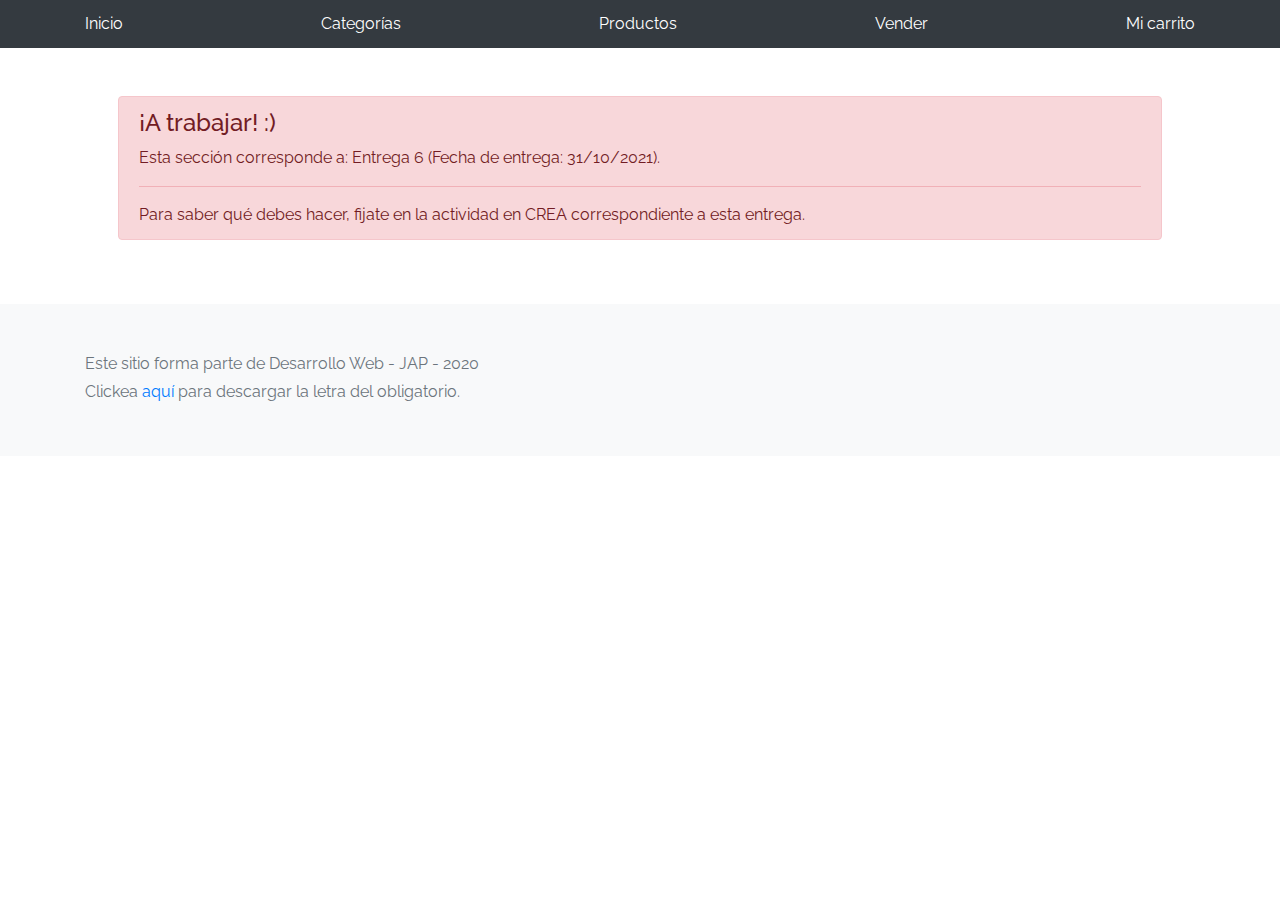
==== my-profile.html @ 641d9135 "entrega1" ====
<!DOCTYPE html>
<!-- saved from url=(0049)https://getbootstrap.com/docs/4.3/examples/album/ -->
<html lang="en">

<head>
  <meta http-equiv="Content-Type" content="text/html; charset=UTF-8">

  <meta name="viewport" content="width=device-width, initial-scale=1, shrink-to-fit=no">
  <meta name="description" content="">
  <title>eMercado - Todo lo que busques está aquí</title>

  <link rel="canonical" href="https://getbootstrap.com/docs/4.3/examples/album/">
  <link href="https://fonts.googleapis.com/css?family=Raleway:300,300i,400,400i,700,700i,900,900i" rel="stylesheet">

  <style>
    .bd-placeholder-img {
      font-size: 1.125rem;
      text-anchor: middle;
      -webkit-user-select: none;
      -moz-user-select: none;
      -ms-user-select: none;
      user-select: none;
    }

    @media (min-width: 768px) {
      .bd-placeholder-img-lg {
        font-size: 3.5rem;
      }
    }
  </style>
  <link href="css/bootstrap.min.css" rel="stylesheet">
  <link href="css/styles.css" rel="stylesheet">
  <link href="css/dropzone.css" rel="stylesheet">
</head>

<body>
  <nav class="site-header sticky-top py-1 bg-dark">
    <div class="container d-flex flex-column flex-md-row justify-content-between">
      <a class="py-2 d-none d-md-inline-block" href="home.html">Inicio</a>
      <a class="py-2 d-none d-md-inline-block" href="categories.html">Categorías</a>
      <a class="py-2 d-none d-md-inline-block" href="products.html">Productos</a>
      <a class="py-2 d-none d-md-inline-block" href="sell.html">Vender</a>
      <a class="py-2 d-none d-md-inline-block" href="cart.html">Mi carrito</a>
    </div>
  </nav>
  <div class="container p-5">
    <div class="alert alert-danger" role="alert" style="position: relative; width:auto; top: 0;">
      <h4 class="alert-heading">¡A trabajar! :)</h4>
      <p>Esta sección corresponde a: Entrega 6 (Fecha de entrega: 31/10/2021).</p>
      <hr>
      <p class="mb-0">Para saber qué debes hacer, fijate en la actividad en CREA correspondiente a esta entrega.</p>
    </div>
  </div>
  <footer class="text-muted bg-light">
    <div class="container">
      <p>Este sitio forma parte de Desarrollo Web - JAP - 2020</p>
      <p>Clickea <a target="_blank" href="Letra.pdf">aquí</a> para descargar la letra del obligatorio.</p>
    </div>
  </footer>
  <div class="alert fade alert-success" role="alert" id="alertResult">
    <span id="resultSpan"></span>
    <button type="button" class="close" data-dismiss="alert" aria-label="Close">
      <span aria-hidden="true">&times;</span>
    </button>
  </div>
  <div id="spinner-wrapper">
    <div class="lds-ring">
      <div></div>
      <div></div>
      <div></div>
      <div></div>
    </div>
  </div>
  <script src="js/jquery-3.4.1.min.js"></script>
  <script src="js/bootstrap.bundle.min.js"></script>
  <script src="js/dropzone.js"></script>
  <script src="js/init.js"></script>
  <script src="js/my-profile.js"></script>
</body>

</html>
---- css/styles.css ----
.jumbotron, .card-body, .container, .site-header{
    font-family: 'Raleway', serif !important;
}

.jumbotron .display-4{
    font-weight: bold;
}

.jumbotron {
  height: 50vh;
  padding: 5em inherit;
  margin-bottom: 0;
  background-color: #53C0FB; 
  background: url('../img/cover_back.png');
  background-size: cover;
  background-position: center;
  background-repeat: no-repeat;
  color: black;
  font-weight: bold;
}

@media (min-width: 768px) {
  .jumbotron {
    padding-top: 6rem;
    padding-bottom: 6rem;
  }
}

.jumbotron p:last-child {
  margin-bottom: 0;
}

.jumbotron-heading {
  font-weight: 300;
}

.jumbotron .container {
  max-width: 40rem;
  background-color: rgba(255, 255, 255, 0.5);
  border-radius: 10px;
  text-shadow: 1px 1px 2px grey;
}

.jumbotron .lead{
  font-size: 38px;
}

footer {
  padding-top: 3rem;
  padding-bottom: 3rem;
}

footer p {
  margin-bottom: .25rem;
}

.site-header a {
  color: white;
  transition: ease-in-out color .15s;
}

.light-text {
  color: white;
}

.site-header .dropdown-menu a {
  color: black;
}

.dropzone{
  border: 2px dashed #0087F7;
  border-radius: 5px;
  background: white;
}

.alert{
  position: fixed;
  top:80px;
  width: 50%;
  left: 50%;
  transform: translate(-50%, 0);
}

.lds-ring {
  display: inline-block;
  position: relative;
  width: 64px;
  height: 64px;
  top:50%;
  left: 50%;
}
.lds-ring div {
  box-sizing: border-box;
  display: block;
  position: absolute;
  width: 51px;
  height: 51px;
  margin: 6px;
  border: 6px solid #fff;
  border-radius: 50%;
  animation: lds-ring 1.2s cubic-bezier(0.5, 0, 0.5, 1) infinite;
  border-color: #fff transparent transparent transparent;
}
.lds-ring div:nth-child(1) {
  animation-delay: -0.45s;
}
.lds-ring div:nth-child(2) {
  animation-delay: -0.3s;
}
.lds-ring div:nth-child(3) {
  animation-delay: -0.15s;
}
@keyframes lds-ring {
  0% {
    transform: rotate(0deg);
  }
  100% {
    transform: rotate(360deg);
  }
}

#spinner-wrapper{
  position: fixed;
  background-color: rgba(0,0,0,0.5);
  width:100%;
  height: 100%;
  top:0;
  left:0;
  z-home: 1021;
  display: none;
}

a.custom-card,
a.custom-card:hover {
  color: inherit;
  text-decoration: inherit;
}

.checked {
  color: orange;
}
---- css/dropzone.css ----
/*
 * The MIT License
 * Copyright (c) 2012 Matias Meno <m@tias.me>
 */
.dropzone, .dropzone * {
  box-sizing: border-box; }

.dropzone {
  position: relative; }
  .dropzone .dz-preview {
    position: relative;
    display: inline-block;
    width: 120px;
    margin: 0.5em; }
    .dropzone .dz-preview .dz-progress {
      display: block;
      height: 15px;
      border: 1px solid #aaa; }
      .dropzone .dz-preview .dz-progress .dz-upload {
        display: block;
        height: 100%;
        width: 0;
        background: green; }
    .dropzone .dz-preview .dz-error-message {
      color: red;
      display: none; }
    .dropzone .dz-preview.dz-error .dz-error-message, .dropzone .dz-preview.dz-error .dz-error-mark {
      display: block; }
    .dropzone .dz-preview.dz-success .dz-success-mark {
      display: block; }
    .dropzone .dz-preview .dz-error-mark, .dropzone .dz-preview .dz-success-mark {
      position: absolute;
      display: none;
      left: 30px;
      top: 30px;
      width: 54px;
      height: 58px;
      left: 50%;
      margin-left: -27px; }

@-webkit-keyframes passing-through {
  0% {
    opacity: 0;
    -webkit-transform: translateY(40px);
    -moz-transform: translateY(40px);
    -ms-transform: translateY(40px);
    -o-transform: translateY(40px);
    transform: translateY(40px); }
  30%, 70% {
    opacity: 1;
    -webkit-transform: translateY(0px);
    -moz-transform: translateY(0px);
    -ms-transform: translateY(0px);
    -o-transform: translateY(0px);
    transform: translateY(0px); }
  100% {
    opacity: 0;
    -webkit-transform: translateY(-40px);
    -moz-transform: translateY(-40px);
    -ms-transform: translateY(-40px);
    -o-transform: translateY(-40px);
    transform: translateY(-40px); } }
@-moz-keyframes passing-through {
  0% {
    opacity: 0;
    -webkit-transform: translateY(40px);
    -moz-transform: translateY(40px);
    -ms-transform: translateY(40px);
    -o-transform: translateY(40px);
    transform: translateY(40px); }
  30%, 70% {
    opacity: 1;
    -webkit-transform: translateY(0px);
    -moz-transform: translateY(0px);
    -ms-transform: translateY(0px);
    -o-transform: translateY(0px);
    transform: translateY(0px); }
  100% {
    opacity: 0;
    -webkit-transform: translateY(-40px);
    -moz-transform: translateY(-40px);
    -ms-transform: translateY(-40px);
    -o-transform: translateY(-40px);
    transform: translateY(-40px); } }
@keyframes passing-through {
  0% {
    opacity: 0;
    -webkit-transform: translateY(40px);
    -moz-transform: translateY(40px);
    -ms-transform: translateY(40px);
    -o-transform: translateY(40px);
    transform: translateY(40px); }
  30%, 70% {
    opacity: 1;
    -webkit-transform: translateY(0px);
    -moz-transform: translateY(0px);
    -ms-transform: translateY(0px);
    -o-transform: translateY(0px);
    transform: translateY(0px); }
  100% {
    opacity: 0;
    -webkit-transform: translateY(-40px);
    -moz-transform: translateY(-40px);
    -ms-transform: translateY(-40px);
    -o-transform: translateY(-40px);
    transform: translateY(-40px); } }
@-webkit-keyframes slide-in {
  0% {
    opacity: 0;
    -webkit-transform: translateY(40px);
    -moz-transform: translateY(40px);
    -ms-transform: translateY(40px);
    -o-transform: translateY(40px);
    transform: translateY(40px); }
  30% {
    opacity: 1;
    -webkit-transform: translateY(0px);
    -moz-transform: translateY(0px);
    -ms-transform: translateY(0px);
    -o-transform: translateY(0px);
    transform: translateY(0px); } }
@-moz-keyframes slide-in {
  0% {
    opacity: 0;
    -webkit-transform: translateY(40px);
    -moz-transform: translateY(40px);
    -ms-transform: translateY(40px);
    -o-transform: translateY(40px);
    transform: translateY(40px); }
  30% {
    opacity: 1;
    -webkit-transform: translateY(0px);
    -moz-transform: translateY(0px);
    -ms-transform: translateY(0px);
    -o-transform: translateY(0px);
    transform: translateY(0px); } }
@keyframes slide-in {
  0% {
    opacity: 0;
    -webkit-transform: translateY(40px);
    -moz-transform: translateY(40px);
    -ms-transform: translateY(40px);
    -o-transform: translateY(40px);
    transform: translateY(40px); }
  30% {
    opacity: 1;
    -webkit-transform: translateY(0px);
    -moz-transform: translateY(0px);
    -ms-transform: translateY(0px);
    -o-transform: translateY(0px);
    transform: translateY(0px); } }
@-webkit-keyframes pulse {
  0% {
    -webkit-transform: scale(1);
    -moz-transform: scale(1);
    -ms-transform: scale(1);
    -o-transform: scale(1);
    transform: scale(1); }
  10% {
    -webkit-transform: scale(1.1);
    -moz-transform: scale(1.1);
    -ms-transform: scale(1.1);
    -o-transform: scale(1.1);
    transform: scale(1.1); }
  20% {
    -webkit-transform: scale(1);
    -moz-transform: scale(1);
    -ms-transform: scale(1);
    -o-transform: scale(1);
    transform: scale(1); } }
@-moz-keyframes pulse {
  0% {
    -webkit-transform: scale(1);
    -moz-transform: scale(1);
    -ms-transform: scale(1);
    -o-transform: scale(1);
    transform: scale(1); }
  10% {
    -webkit-transform: scale(1.1);
    -moz-transform: scale(1.1);
    -ms-transform: scale(1.1);
    -o-transform: scale(1.1);
    transform: scale(1.1); }
  20% {
    -webkit-transform: scale(1);
    -moz-transform: scale(1);
    -ms-transform: scale(1);
    -o-transform: scale(1);
    transform: scale(1); } }
@keyframes pulse {
  0% {
    -webkit-transform: scale(1);
    -moz-transform: scale(1);
    -ms-transform: scale(1);
    -o-transform: scale(1);
    transform: scale(1); }
  10% {
    -webkit-transform: scale(1.1);
    -moz-transform: scale(1.1);
    -ms-transform: scale(1.1);
    -o-transform: scale(1.1);
    transform: scale(1.1); }
  20% {
    -webkit-transform: scale(1);
    -moz-transform: scale(1);
    -ms-transform: scale(1);
    -o-transform: scale(1);
    transform: scale(1); } }
#file-upload, #file-upload * {
  box-sizing: border-box; }

#file-upload {
  min-height: 150px;
  border: 2px dashed silver;
  border-radius: 5px;
  background: white;
margin-bottom: 10px;}
  #file-upload.dz-clickable {
    cursor: pointer; }
    #file-upload.dz-clickable * {
      cursor: default; }
    #file-upload.dz-clickable .dz-message, #file-upload.dz-clickable .dz-message * {
      cursor: pointer; }
  #file-upload.dz-started .dz-message {
    display: none; }
  #file-upload.dz-drag-hover {
    border-style: solid; }
    #file-upload.dz-drag-hover .dz-message {
      opacity: 0.5; }
  #file-upload .dz-message {
    text-align: center;
    margin: 4em 0; }
  #file-upload .dz-preview {
    position: relative;
    display: inline-block;
    vertical-align: top;
    margin: 16px;
    min-height: 100px; }
    #file-upload .dz-preview:hover {
      z-home: 1000; }
      #file-upload .dz-preview:hover .dz-details {
        opacity: 1; }
    #file-upload .dz-preview.dz-file-preview .dz-image {
      border-radius: 20px;
      background: #999;
      background: linear-gradient(to bottom, #eee, #ddd); }
    #file-upload .dz-preview.dz-file-preview .dz-details {
      opacity: 1; }
    #file-upload .dz-preview.dz-image-preview {
      background: white; }
      #file-upload .dz-preview.dz-image-preview .dz-details {
        -webkit-transition: opacity 0.2s linear;
        -moz-transition: opacity 0.2s linear;
        -ms-transition: opacity 0.2s linear;
        -o-transition: opacity 0.2s linear;
        transition: opacity 0.2s linear; }
    #file-upload .dz-preview .dz-remove {
      font-size: 14px;
      text-align: center;
      display: block;
      cursor: pointer;
      border: none; }
      #file-upload .dz-preview .dz-remove:hover {
        text-decoration: underline; }
    #file-upload .dz-preview:hover .dz-details {
      opacity: 1; }
    #file-upload .dz-preview .dz-details {
      z-home: 20;
      position: absolute;
      top: 0;
      left: 0;
      opacity: 0;
      font-size: 13px;
      min-width: 100%;
      max-width: 100%;
      padding: 2em 1em;
      text-align: center;
      color: rgba(0, 0, 0, 0.9);
      line-height: 150%; }
      #file-upload .dz-preview .dz-details .dz-size {
        margin-bottom: 1em;
        font-size: 16px; }
      #file-upload .dz-preview .dz-details .dz-filename {
        white-space: nowrap; }
        #file-upload .dz-preview .dz-details .dz-filename:hover span {
          border: 1px solid rgba(200, 200, 200, 0.8);
          background-color: rgba(255, 255, 255, 0.8); }
        #file-upload .dz-preview .dz-details .dz-filename:not(:hover) {
          overflow: hidden;
          text-overflow: ellipsis; }
          #file-upload .dz-preview .dz-details .dz-filename:not(:hover) span {
            border: 1px solid transparent; }
      #file-upload .dz-preview .dz-details .dz-filename span, #file-upload .dz-preview .dz-details .dz-size span {
        background-color: rgba(255, 255, 255, 0.4);
        padding: 0 0.4em;
        border-radius: 3px; }
    #file-upload .dz-preview:hover .dz-image img {
      -webkit-transform: scale(1.05, 1.05);
      -moz-transform: scale(1.05, 1.05);
      -ms-transform: scale(1.05, 1.05);
      -o-transform: scale(1.05, 1.05);
      transform: scale(1.05, 1.05);
      -webkit-filter: blur(8px);
      filter: blur(8px); }
    #file-upload .dz-preview .dz-image {
      border-radius: 20px;
      overflow: hidden;
      width: 120px;
      height: 120px;
      position: relative;
      display: block;
      z-home: 10; }
      #file-upload .dz-preview .dz-image img {
        display: block; }
    #file-upload .dz-preview.dz-success .dz-success-mark {
      -webkit-animation: passing-through 3s cubic-bezier(0.77, 0, 0.175, 1);
      -moz-animation: passing-through 3s cubic-bezier(0.77, 0, 0.175, 1);
      -ms-animation: passing-through 3s cubic-bezier(0.77, 0, 0.175, 1);
      -o-animation: passing-through 3s cubic-bezier(0.77, 0, 0.175, 1);
      animation: passing-through 3s cubic-bezier(0.77, 0, 0.175, 1); }
    #file-upload .dz-preview.dz-error .dz-error-mark {
      opacity: 1;
      -webkit-animation: slide-in 3s cubic-bezier(0.77, 0, 0.175, 1);
      -moz-animation: slide-in 3s cubic-bezier(0.77, 0, 0.175, 1);
      -ms-animation: slide-in 3s cubic-bezier(0.77, 0, 0.175, 1);
      -o-animation: slide-in 3s cubic-bezier(0.77, 0, 0.175, 1);
      animation: slide-in 3s cubic-bezier(0.77, 0, 0.175, 1); }
    #file-upload .dz-preview .dz-success-mark, #file-upload .dz-preview .dz-error-mark {
      pointer-events: none;
      opacity: 0;
      z-home: 500;
      position: absolute;
      display: block;
      top: 50%;
      left: 50%;
      margin-left: -27px;
      margin-top: -27px; }
      #file-upload .dz-preview .dz-success-mark svg, #file-upload .dz-preview .dz-error-mark svg {
        display: block;
        width: 54px;
        height: 54px; }
    #file-upload .dz-preview.dz-processing .dz-progress {
      opacity: 1;
      -webkit-transition: all 0.2s linear;
      -moz-transition: all 0.2s linear;
      -ms-transition: all 0.2s linear;
      -o-transition: all 0.2s linear;
      transition: all 0.2s linear; }
    #file-upload .dz-preview.dz-complete .dz-progress {
      opacity: 0;
      -webkit-transition: opacity 0.4s ease-in;
      -moz-transition: opacity 0.4s ease-in;
      -ms-transition: opacity 0.4s ease-in;
      -o-transition: opacity 0.4s ease-in;
      transition: opacity 0.4s ease-in; }
    #file-upload .dz-preview:not(.dz-processing) .dz-progress {
      -webkit-animation: pulse 6s ease infinite;
      -moz-animation: pulse 6s ease infinite;
      -ms-animation: pulse 6s ease infinite;
      -o-animation: pulse 6s ease infinite;
      animation: pulse 6s ease infinite; }
    #file-upload .dz-preview .dz-progress {
      opacity: 1;
      z-home: 1000;
      pointer-events: none;
      position: absolute;
      height: 16px;
      left: 50%;
      top: 50%;
      margin-top: -8px;
      width: 80px;
      margin-left: -40px;
      background: rgba(255, 255, 255, 0.9);
      -webkit-transform: scale(1);
      border-radius: 8px;
      overflow: hidden; }
      #file-upload .dz-preview .dz-progress .dz-upload {
        background: #333;
        background: linear-gradient(to bottom, #666, #444);
        position: absolute;
        top: 0;
        left: 0;
        bottom: 0;
        width: 0;
        -webkit-transition: width 300ms ease-in-out;
        -moz-transition: width 300ms ease-in-out;
        -ms-transition: width 300ms ease-in-out;
        -o-transition: width 300ms ease-in-out;
        transition: width 300ms ease-in-out; }
    #file-upload .dz-preview.dz-error .dz-error-message {
      display: block; }
    #file-upload .dz-preview.dz-error:hover .dz-error-message {
      opacity: 1;
      pointer-events: auto; }
    #file-upload .dz-preview .dz-error-message {
      pointer-events: none;
      z-home: 1000;
      position: absolute;
      display: block;
      display: none;
      opacity: 0;
      -webkit-transition: opacity 0.3s ease;
      -moz-transition: opacity 0.3s ease;
      -ms-transition: opacity 0.3s ease;
      -o-transition: opacity 0.3s ease;
      transition: opacity 0.3s ease;
      border-radius: 8px;
      font-size: 13px;
      top: 130px;
      left: -10px;
      width: 140px;
      background: #be2626;
      background: linear-gradient(to bottom, #be2626, #a92222);
      padding: 0.5em 1.2em;
      color: white; }
      #file-upload .dz-preview .dz-error-message:after {
        content: '';
        position: absolute;
        top: -6px;
        left: 64px;
        width: 0;
        height: 0;
        border-left: 6px solid transparent;
        border-right: 6px solid transparent;
        border-bottom: 6px solid #be2626; }

#file-upload .dz-preview.dz-error .dz-error-message, #file-upload .dz-preview.dz-error .dz-error-mark{
  display: none;
}
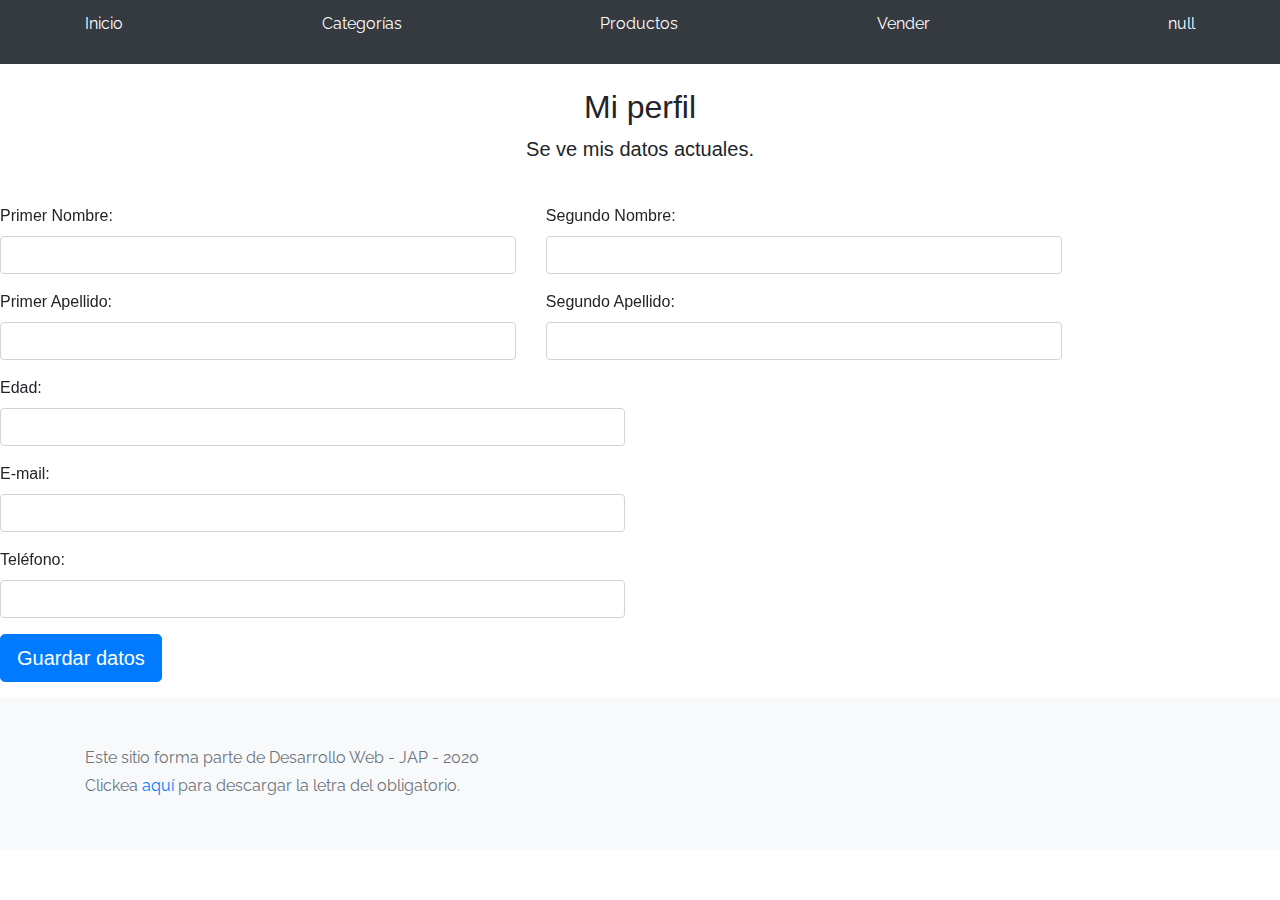
==== commit 64e9460f: "entregaperfil" ====
--- a/my-profile.html
+++ b/my-profile.html
@@ -40,17 +40,60 @@
       <a class="py-2 d-none d-md-inline-block" href="categories.html">Categorías</a>
       <a class="py-2 d-none d-md-inline-block" href="products.html">Productos</a>
       <a class="py-2 d-none d-md-inline-block" href="sell.html">Vender</a>
-      <a class="py-2 d-none d-md-inline-block" href="cart.html">Mi carrito</a>
+      <!-- <a class="py-2 d-none d-md-inline-block" href="cart.html">Mi carrito</a> -->
+      <div class="py-2 d-none d-md-inline-block" name=usuario id=usuariologueado style=color:white> </div>
     </div>
   </nav>
-  <div class="container p-5">
-    <div class="alert alert-danger" role="alert" style="position: relative; width:auto; top: 0;">
-      <h4 class="alert-heading">¡A trabajar! :)</h4>
-      <p>Esta sección corresponde a: Entrega 6 (Fecha de entrega: 31/10/2021).</p>
-      <hr>
-      <p class="mb-0">Para saber qué debes hacer, fijate en la actividad en CREA correspondiente a esta entrega.</p>
+  <div class="text-center p-4">
+    <h2>Mi perfil</h2>
+    <p class="lead">Se ve mis datos actuales.</p>
+  </div>
+  <!--agrego divs e input para que puedan completar los datos -->
+  <div>
+   
+    <div class="row">
+      <div class="col-md-5 mb-3">
+        <label> Primer Nombre:</label>
+        <input type="text" class="form-control" id="primernombre" placeholder="" value="">
+      </div>
+      <div class="col-md-5 mb-3">
+        <label> Segundo Nombre:</label>
+        <input type="text" class="form-control" id="segundonombre" placeholder="" value="">
+      </div>
+      <div class="col-md-5 mb-3">
+        <label> Primer Apellido:</label>
+        <input type="text" class="form-control" id="primerapellido" placeholder="" value="">
+      </div>
+      <div class="col-md-5 mb-3" >
+        <label> Segundo Apellido:</label>
+        <input type="text" class="form-control" id="segundoapellido" placeholder="" value="">
+      </div>
+      <div class="col-md-6 mb-3">
+
+        <label> Edad:</label>
+        <input type="number" class="form-control" id="edad" placeholder="" value="">
+      </div>
+    </div>
+    <div class="row">
+      <div class="col-md-6 mb-3">
+        <label> E-mail:</label>
+        <input type="text" class="form-control" id="e-mail" placeholder="" value="">
+      </div>
+    </div>
+    <div class="row">
+      <div class="col-md-6 mb-3">
+        <label> Teléfono:</label>
+        <input type="number" class="form-control" id="telefono" placeholder="" value="">
+      </div>
+    </div>
+    <div class="row">
+      <div class="col-md-6 mb-3">
+        <button class="btn btn-primary btn-lg" type="submit" id="guardarcambios">Guardar datos</button>
+      </div>
     </div>
   </div>
+
+
   <footer class="text-muted bg-light">
     <div class="container">
       <p>Este sitio forma parte de Desarrollo Web - JAP - 2020</p>
--- a/css/styles.css
+++ b/css/styles.css
@@ -138,4 +138,45 @@
 
 .checked {
   color: orange;
+}
+
+ nav ul {
+  float: left;
+  display: flex;
+}
+
+nav ul li {
+  float: left;
+  list-style: none;
+  position: relative;
+}
+
+nav  ul li a {
+  display: block;
+  text-decoration: none;
+} 
+nav ul li ul {
+  display: none;
+  position: absolute;
+  background-color: #212529;
+  border: 1px solid grey;
+
+}
+nav ul li:hover ul {
+  display: block;
+}
+
+
+nav ul li ul li a {
+  width: 110px ;
+  line-height: unset;
+  white-space: nowrap;
+}
+
+nav ul li ul li a:hover {
+  background-color: gray;
+} 
+
+div#producto-list-container {
+  text-align: -webkit-auto;
 }